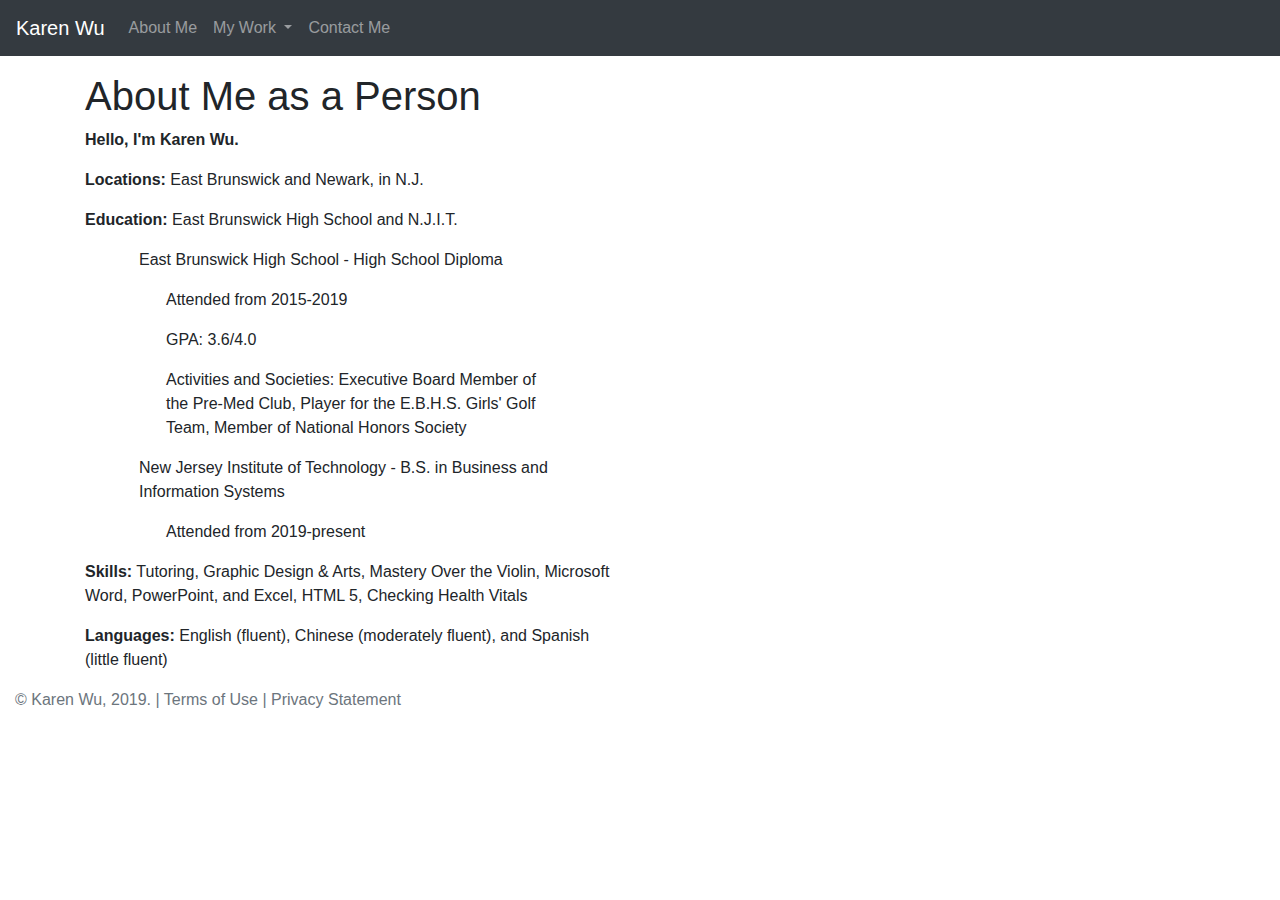
==== aboutme.html @ 73fbfb1f "Update aboutme.html" ====
<!DOCTYPE html>
<html lang="en">
<head>
    <meta charset="UTF-8">
    <title>About Me</title>
    <link rel="stylesheet"
          href="https://stackpath.bootstrapcdn.com/bootstrap/4.3.1/css/bootstrap.min.css"
          integrity="sha384-ggOyR0iXCbMQv3Xipma34MD+dH/1fQ784/j6cY/iJTQUOhcWr7x9JvoRxT2MZw1T"
          crossorigin="anonymous">
    <link href="global.css" rel="stylesheet">
    <link href="aboutme.css" rel="stylesheet">
</head>
<body>
<div class="container-fluid">
<!--Navigation Start-->
<div class="row">
    <nav class="navbar navbar-expand-md
                    justify-content-start
                    bg-dark navbar-dark
                    col-12" id="nav_menu">
        <!-- Brand -->
        <a class="navbar-brand" href="index.html">Karen Wu</a>
        <!-- Responsive Button for the smaller menu -->
        <button class="navbar-toggler" type="button"
                data-toggle="collapse" data-target="#collapsibleNavbar">
            <span class="navbar-toggler-icon"></span>
        </button>
        <!-- Links -->
        <div class="collapse navbar-collapse" id="collapsibleNavbar">
            <ul class="navbar-nav">
                <li class="nav-item">
                    <a class="nav-link" href="aboutme.html">About Me</a>
                </li>
                <!-- Dropdown -->
                <li class="nav-item dropdown">
                    <a class="nav-link dropdown-toggle" href="mywork.html" id="navbardrop" data-toggle="dropdown">
                        My Work
                    </a>
                    <div class="dropdown-menu">
                        <a class="dropdown-item" href="mywork.html">My Work</a>
                        <a class="dropdown-item" href="recognizedachievements.html">Recognized Achievements</a>
                    </div>
                </li>
                <li class="nav-item">
                    <a class="nav-link" href="contact.html">Contact Me</a>
                </li>
            </ul>
        </div>
    </nav>
</div>
</div>
<!--Navigation End-->
<div class="container mt-3">
    <div class="row">

        <div class="col-md-6">
            <h1>About Me as a Person</h1>
            <p><b>Hello, I'm Karen Wu.</b></p>
            <p><b>Locations:</b> East Brunswick and Newark, in N.J.</p>
            <p><b>Education:</b> East Brunswick High School and N.J.I.T.</p>
            <blockquote>
                <p style="margin-left:10%; margin-right:10%;">East Brunswick High School - High School Diploma</p>
                <p style="margin-left:15%; margin-right:15%;">Attended from 2015-2019</p>
                <p style="margin-left:15%; margin-right:15%;">GPA: 3.6/4.0</p>
                <p style="margin-left:15%; margin-right:15%;">Activities and Societies: Executive Board Member of the Pre-Med Club, Player for the E.B.H.S. Girls' Golf Team, Member of National Honors Society</p>
            </blockquote>
            <blockquote>
                <p style="margin-left:10%; margin-right:10%;">New Jersey Institute of Technology - B.S. in Business and Information Systems</p>
                <p style="margin-left:15%; margin-right:15%;">Attended from 2019-present</p>
            </blockquote>
            <p><b>Skills:</b> Tutoring, Graphic Design & Arts, Mastery Over the Violin, Microsoft Word, PowerPoint, and Excel, HTML 5, Checking Health Vitals</p>
            <p><b>Languages:</b> English (fluent), Chinese (moderately fluent), and Spanish (little fluent)</p>

        </div>
        <div class="col-md-6">
            <img src="https://via.placeholder.com/400/600" class="img-fluid" alt="">

        </div>
    </div>
</div>
<div class="col-sm-4  text-center">


    <footer class ="footer page-footer font-small">
        <div class="container">
            <div class="row">
                <span class="text-muted">&copy; Karen Wu, 2019. | Terms of Use | Privacy Statement</span>
            </div>
        </div>
    </footer>
</div>
<script src="https://code.jquery.com/jquery-3.3.1.slim.min.js"
        integrity="sha384-q8i/X+965DzO0rT7abK41JStQIAqVgRVzpbzo5smXKp4YfRvH+8abtTE1Pi6jizo"
        crossorigin="anonymous"></script>
<script src="https://cdnjs.cloudflare.com/ajax/libs/popper.js/1.14.7/umd/popper.min.js"
        integrity="sha384-UO2eT0CpHqdSJQ6hJty5KVphtPhzWj9WO1clHTMGa3JDZwrnQq4sF86dIHNDz0W1"
        crossorigin="anonymous"></script>
<script src="https://stackpath.bootstrapcdn.com/bootstrap/4.3.1/js/bootstrap.min.js"
        integrity="sha384-JjSmVgyd0p3pXB1rRibZUAYoIIy6OrQ6VrjIEaFf/nJGzIxFDsf4x0xIM+B07jRM"
        crossorigin="anonymous"></script>
</body>


</html>
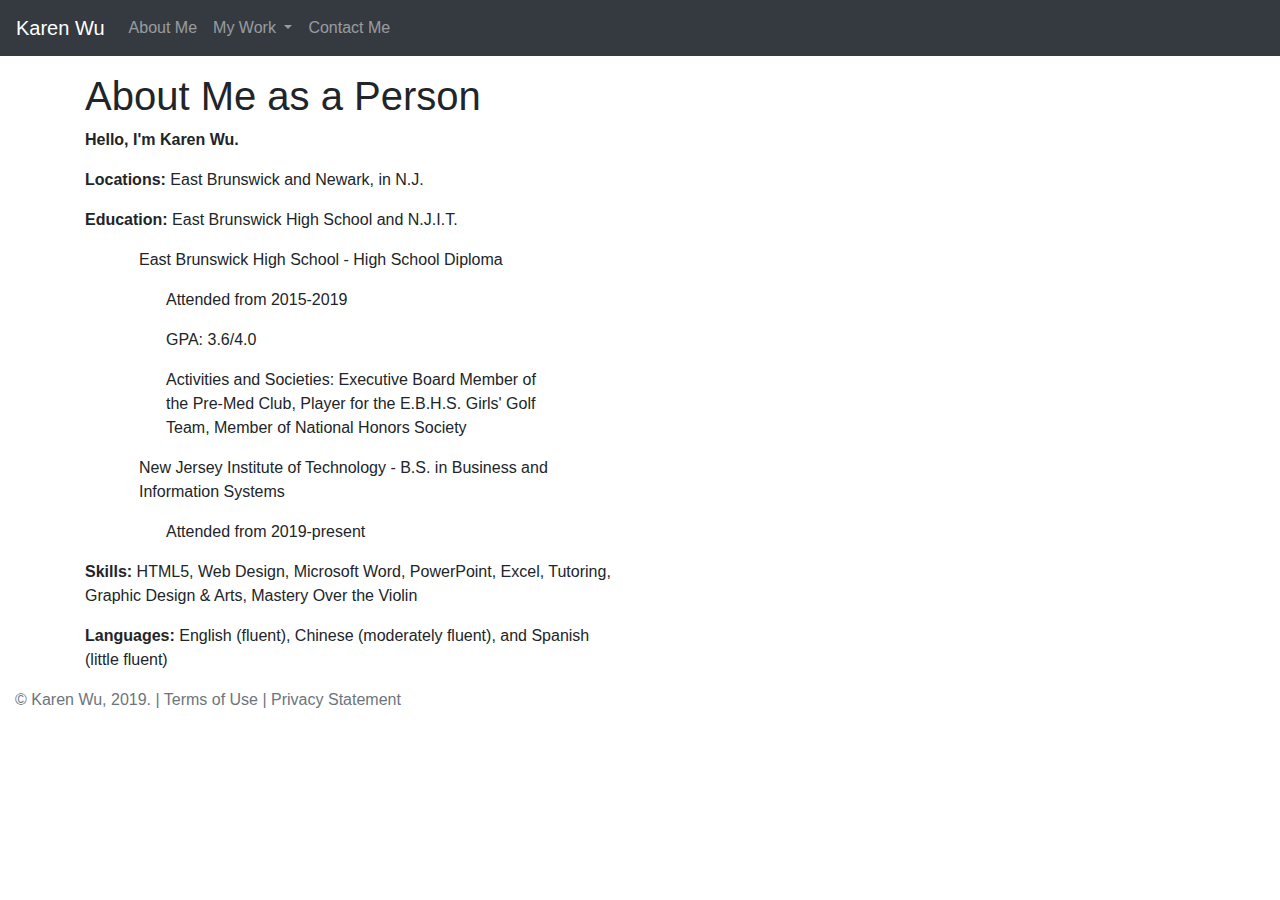
==== commit 42af84f0: "Update aboutme.html" ====
--- a/aboutme.html
+++ b/aboutme.html
@@ -37,7 +37,7 @@
                         My Work
                     </a>
                     <div class="dropdown-menu">
-                        <a class="dropdown-item" href="mywork.html">My Work</a>
+                        <a class="dropdown-item" href="workexp.html">Work Experience</a>
                         <a class="dropdown-item" href="recognizedachievements.html">Recognized Achievements</a>
                     </div>
                 </li>
@@ -68,7 +68,7 @@
                 <p style="margin-left:10%; margin-right:10%;">New Jersey Institute of Technology - B.S. in Business and Information Systems</p>
                 <p style="margin-left:15%; margin-right:15%;">Attended from 2019-present</p>
             </blockquote>
-            <p><b>Skills:</b> Tutoring, Graphic Design & Arts, Mastery Over the Violin, Microsoft Word, PowerPoint, and Excel, HTML 5, Checking Health Vitals</p>
+            <p><b>Skills:</b> HTML5, Web Design, Microsoft Word, PowerPoint, Excel, Tutoring, Graphic Design & Arts, Mastery Over the Violin</p>
             <p><b>Languages:</b> English (fluent), Chinese (moderately fluent), and Spanish (little fluent)</p>
 
         </div>
